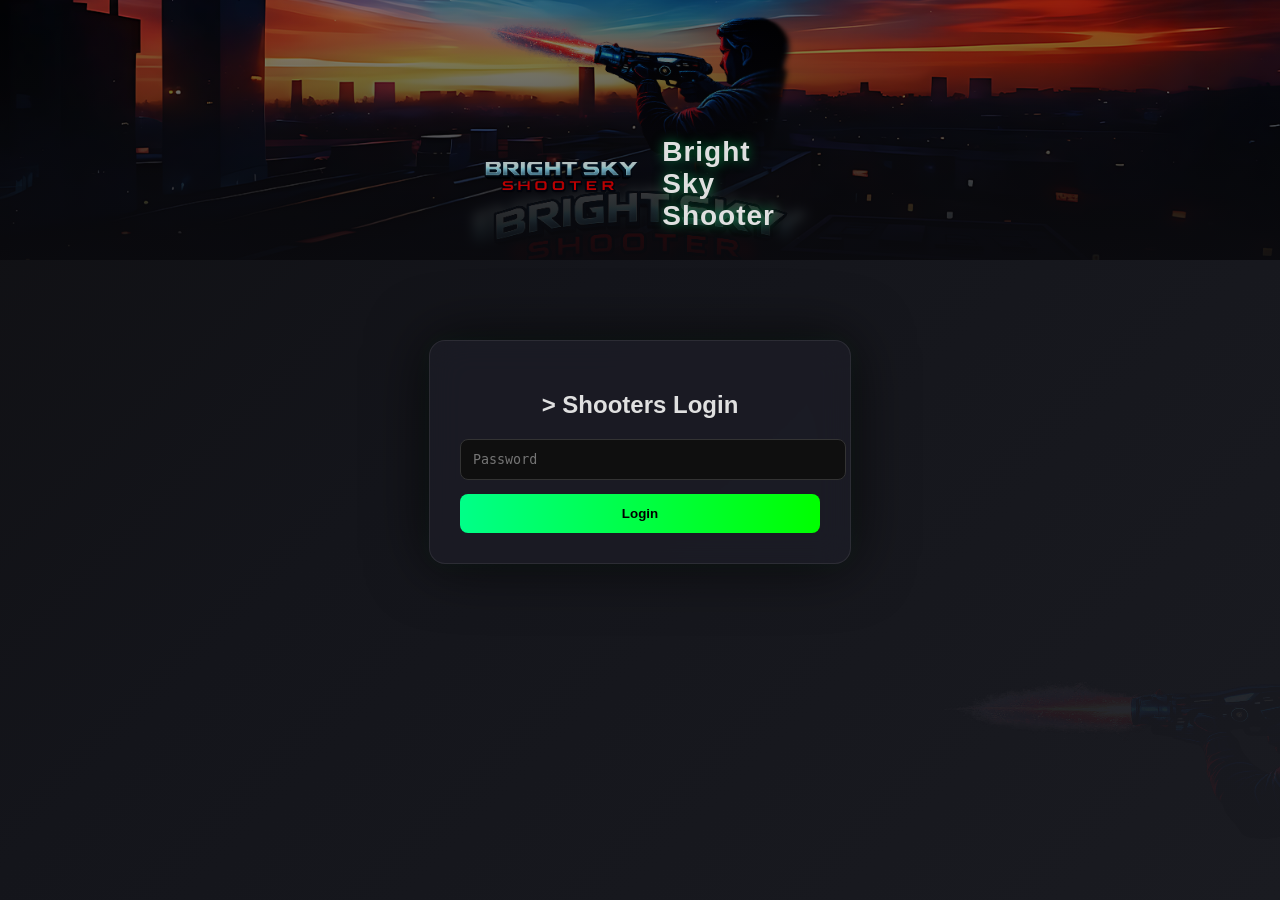
==== static/index.html @ 8ff1ef5a "Add files via upload" ====
<!DOCTYPE html>
<html>
<head>

<meta charset="UTF-8">
<meta name="viewport" content="width=device-width, initial-scale=1.0">
<title>Bright Sky Shooter</title>

<link rel="icon" type="image/png" sizes="32x32" href="/static/Shooter.png">
<link rel="icon" type="image/png" sizes="16x16" href="/static/Shooter.png">
<link rel="apple-touch-icon" href="/static/Shooter.png">

<style>

body{
margin:0;
font-family:'Segoe UI',Arial,sans-serif;
color:#e0e0e0;
min-height:100vh;
background:#0f0f12;
}

body::before{
content:"";
position:fixed;
inset:0;
z-index:-1;
background:linear-gradient(
135deg,
#0f0f12 0%,
#14151b 40%,
#1a1b21 100%
);
}

/* HERO */

.hero{
position:relative;
height:260px;
overflow:hidden;
}

.hero img{
width:100%;
height:100%;
object-fit:cover;
filter:brightness(.75);
}

.hero-overlay{
position:absolute;
inset:0;
background:linear-gradient(
to bottom,
rgba(0,0,0,.2),
rgba(10,10,14,.95)
);
}

.hero-inner{
position:absolute;
bottom:28px;
left:50%;
transform:translateX(-50%);
width:1200px;
max-width:92%;
display:flex;
justify-content:center;
}

.brand-center{
display:flex;
align-items:center;
gap:14px;
}

.brand-center img{
height:44px;
}

.brand-center h1{
font-size:28px;
margin:0;
letter-spacing:1px;
text-shadow:0 0 12px rgba(0,255,120,.5);
}

/* MAIN */

.main{
max-width:1200px;
margin:0 auto;
padding:40px 20px;
}

/* LOGIN */

.login-card{
width:360px;
margin:40px auto;
padding:30px;

background:rgba(30,30,40,.65);
border-radius:16px;
border:1px solid rgba(255,255,255,.08);
backdrop-filter:blur(16px);

box-shadow:
0 0 60px rgba(0,0,0,.7),
0 0 20px rgba(0,255,120,.06);

text-align:center;
}

.login-card input{
width:100%;
padding:12px;
border-radius:8px;
border:1px solid #333;
background:#0f0f0f;
color:#00ff88;
font-family:monospace;
margin-bottom:14px;
}

.login-card button{
width:100%;
padding:12px;
border:none;
border-radius:8px;
background:linear-gradient(90deg,#00ff88,#00ff00);
font-weight:bold;
cursor:pointer;
}

/* PANEL */

.panel{
background:rgba(30,30,40,.65);
border-radius:16px;
padding:26px;
border:1px solid rgba(255,255,255,.08);
backdrop-filter:blur(14px);
}

/* CONTROLS */

.controls{
display:flex;
flex-wrap:wrap;
gap:10px;
margin-bottom:20px;
align-items:center;
}

.controls input{
padding:8px;
border-radius:6px;
border:1px solid #333;
background:#181818;
color:#00ff88;
font-family:monospace;
}

/* FIXED BUTTON STYLE */

.controls button{
padding:8px 16px;
border:none;
border-radius:6px;
background:linear-gradient(90deg,#00ff88,#00ff00);
font-weight:bold;
cursor:pointer;
color:#000;
transition:.2s;
}

.controls button:hover{
box-shadow:0 0 10px rgba(0,255,120,.6);
transform:translateY(-1px);
}

.controls button:disabled{
opacity:0.4;
cursor:not-allowed;
}

/* TABLE */

table{
width:100%;
border-collapse:collapse;
background:rgba(20,20,20,.7);
border-radius:10px;
overflow:hidden;
}

th,td{
padding:12px;
border-bottom:1px solid #333;
font-family:monospace;
}

th{
background:#232526;
color:#00ff88;
}

tr:hover{
background:#1a1a1a;
cursor:pointer;
}

/* STATUS */

#status{
margin-top:12px;
font-family:monospace;
color:#aaa;
}

/* MOBILE */

@media(max-width:800px){

th:nth-child(7),
td:nth-child(7){
display:none;
}

th:nth-child(6),
td:nth-child(6){
display:none;
}

}

/* MODAL */

#detailsModal{
position:fixed;
top:0;
left:0;
width:100%;
height:100%;
background:rgba(0,0,0,.6);
display:flex;
align-items:center;
justify-content:center;
z-index:1000;
}

.modal-content{
background:#1c1c1c;
padding:28px;
border-radius:14px;
max-height:80vh;
overflow:auto;
width:500px;
max-width:90%;
}

.close-btn{
position:absolute;
top:10px;
right:14px;
font-size:26px;
cursor:pointer;
color:#ff5252;
}

body::after{
content:"";
position:fixed;
right:-140px;
bottom:-120px;
width:520px;
height:520px;
background:url("/static/Shooter.png") no-repeat;
background-size:contain;
opacity:.06;
pointer-events:none;
}

</style>
</head>

<body>

<!-- HERO -->

<div class="hero">

<img src="/static/Banner.png">

<div class="hero-overlay"></div>

<div class="hero-inner">
<div class="brand-center">
<img src="/static/BSS-Logo.png">
<h1>Bright Sky Shooter</h1>
</div>
</div>

</div>

<!-- MAIN -->

<div class="main">

<div class="login-card" id="loginBox">

<h2>> Shooters Login</h2>

<form id="loginForm">
<input type="password" id="password" placeholder="Password">
<button type="submit">Login</button>
<div id="loginError" style="color:#ff5252;display:none;"></div>
</form>

</div>

<div id="backendUI" style="display:none" class="panel">

<h2>BrightSky Database</h2>

<div class="controls">

Search:
<input id="search" placeholder="Type to search...">

<button id="prevBtn">Previous</button>
<button id="nextBtn">Next</button>

</div>

<table id="table">
<thead>
<tr>
<th>Name</th>
<th>LastName</th>
<th>FirstName</th>
<th>Email</th>
<th>Phone</th>
<th>Birthdate</th>
<th>Address</th>
</tr>
</thead>

<tbody></tbody>
</table>

<div id="status"></div>

</div>
</div>

<div id="detailsModal" style="display:none">
<div class="modal-content">
<span class="close-btn" id="closeModal">×</span>
<h3>Contact Details</h3>
<div id="modalDetails"></div>
</div>
</div>

<script>

let offset = 0
let total = 0
let pageSize = window.innerWidth < 800 ? 100 : 1000
let authenticated = false
let searchTimer = null
let searchStart = 0

function escape(text){
if(!text) return ""
return text.replaceAll("&","&amp;")
.replaceAll("<","&lt;")
.replaceAll(">","&gt;")
}

function params(){
return new URLSearchParams({
q:document.getElementById("search").value,
offset:offset
})
}

async function load(){

if(!authenticated) return

const status = document.getElementById("status")

searchStart = Date.now()
status.innerText="Searching..."

let res = await fetch("/api/search?"+params())
let data = await res.json()

total = data.total

let tbody = document.querySelector("#table tbody")
tbody.innerHTML=""

data.results.forEach(c=>{

let tr=document.createElement("tr")

tr.innerHTML=`
<td>${escape(c.name)}</td>
<td>${escape(c.lastname)}</td>
<td>${escape(c.firstname)}</td>
<td>${escape(c.email)}</td>
<td>${escape(c.phone)}</td>
<td>${escape(c.birthdate)}</td>
<td>${escape(c.address)}</td>
`

/* CLICK ROW -> DETAILS */

tr.onclick=()=>details(c.id)

tbody.appendChild(tr)

})

let elapsed=((Date.now()-searchStart)/1000).toFixed(2)

let page=Math.floor(offset/pageSize)+1
let pages=Math.ceil(total/pageSize)

status.innerText=`Page ${page} / ${pages} • ${total.toLocaleString()} results • ${elapsed}s`

}

/* DETAILS MODAL */

async function details(id){

let res=await fetch("/api/contact/"+id)
let data=await res.json()

let html="<table>"

for(const [key,value] of Object.entries(data)){

html+=`
<tr>
<th>${escape(key)}</th>
<td class="copy-cell" data-value="${escape(value)}">${escape(value)}</td>
</tr>
`

}

html+="</table><div id='copyMsg' style='margin-top:8px;color:#00ff88'></div>"

document.getElementById("modalDetails").innerHTML=html
document.getElementById("detailsModal").style.display="flex"

/* COPY TO CLIPBOARD */

document.querySelectorAll(".copy-cell").forEach(cell=>{

cell.style.cursor="pointer"

cell.onclick=function(){

let text = cell.dataset.value

navigator.clipboard.writeText(text)

let msg=document.getElementById("copyMsg")

msg.textContent="Copied: "+text

setTimeout(()=>msg.textContent="",1200)

}

})

}

/* CLOSE MODAL */

document.getElementById("closeModal").onclick=()=>{
document.getElementById("detailsModal").style.display="none"
}

document.getElementById("detailsModal").addEventListener("click",function(e){

if(e.target===this){
this.style.display="none"
}

})

function next(){
offset+=pageSize
load()
}

function prev(){
offset=Math.max(0,offset-pageSize)
load()
}

function showLogin(){
loginBox.style.display="block"
backendUI.style.display="none"
}

function showBackend(){
loginBox.style.display="none"
backendUI.style.display="block"
}

/* LOGIN */

document.getElementById("loginForm").onsubmit=async e=>{

e.preventDefault()

let pw=password.value

let res=await fetch("/api/login",{
method:"POST",
headers:{"Content-Type":"application/json"},
body:JSON.stringify({password:pw})
})

let data=await res.json()

if(data.success){

authenticated=true
showBackend()
load()

}else{

loginError.innerText=data.error
loginError.style.display="block"

}

}

/* SEARCH */

search.addEventListener("input",()=>{
clearTimeout(searchTimer)
searchTimer=setTimeout(()=>{
offset=0
load()
},300)
})

nextBtn.onclick=next
prevBtn.onclick=prev

showLogin()

</script>

</body>
</html>
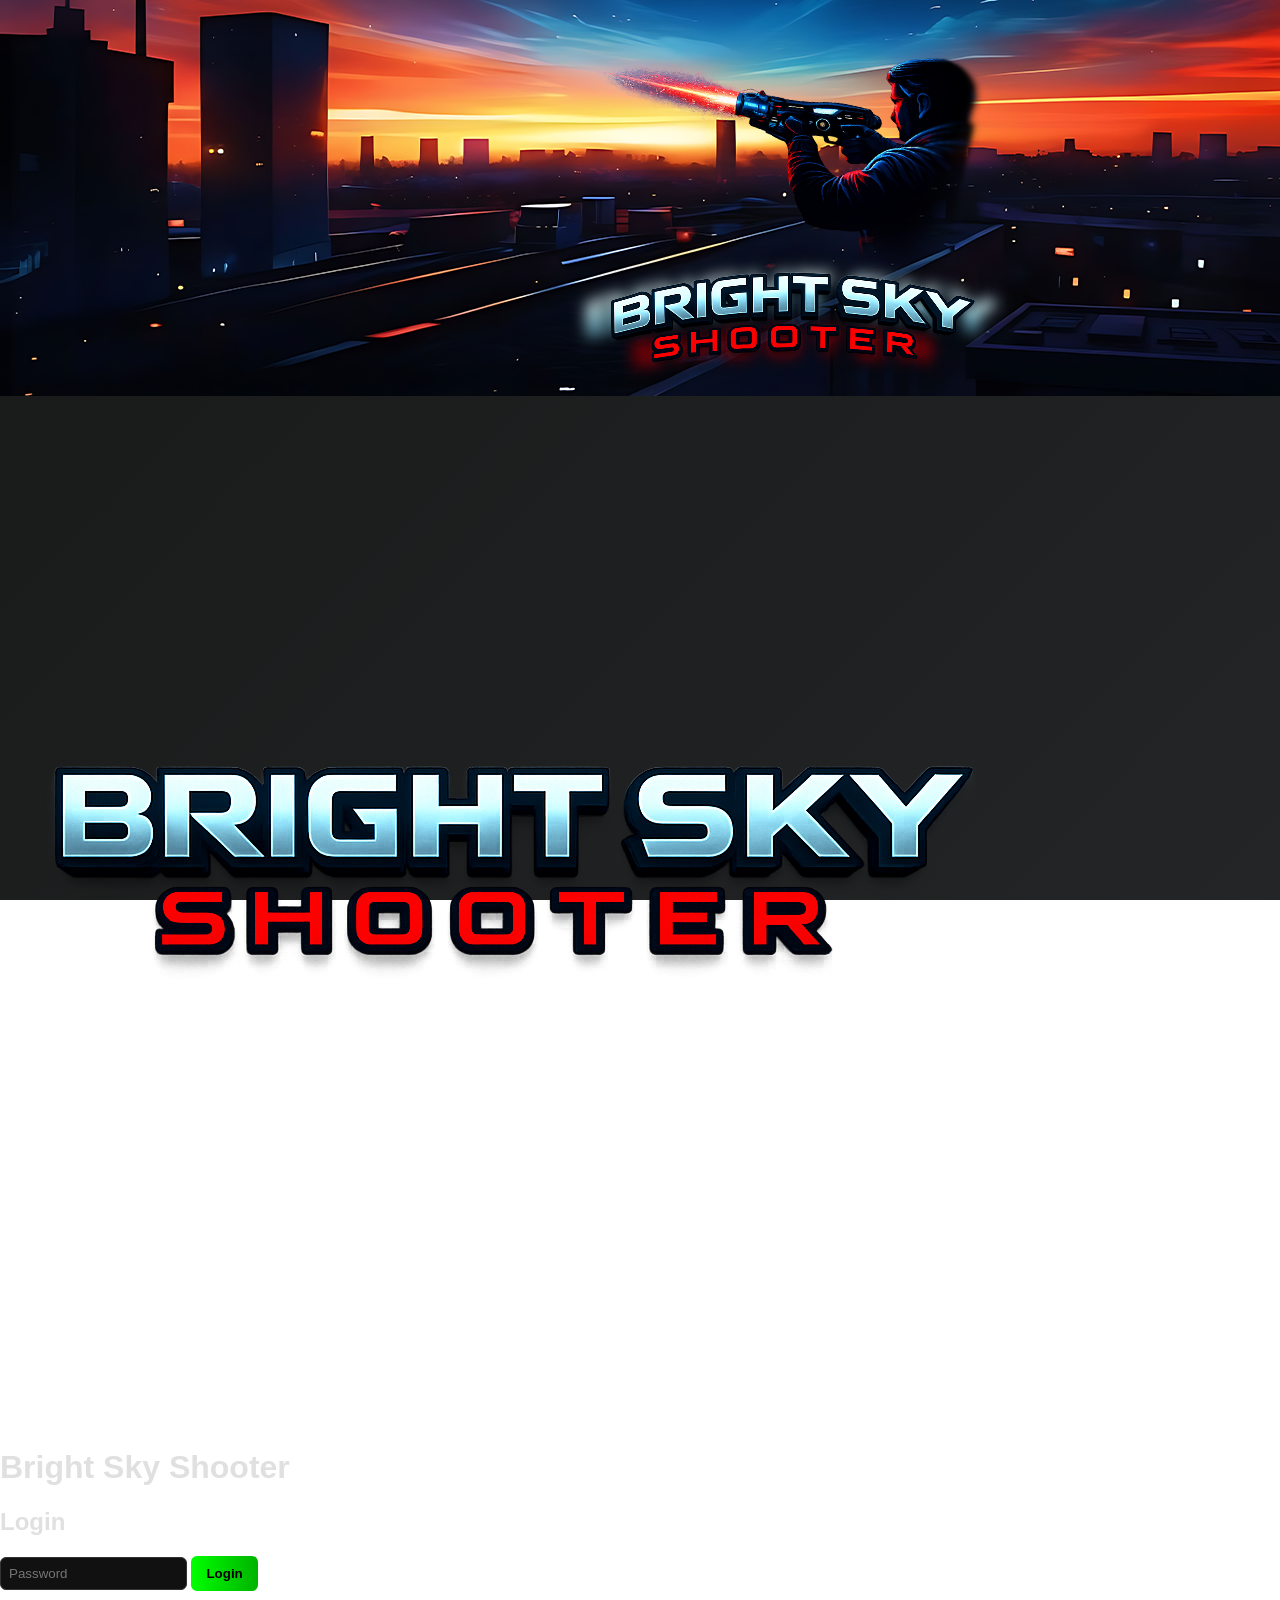
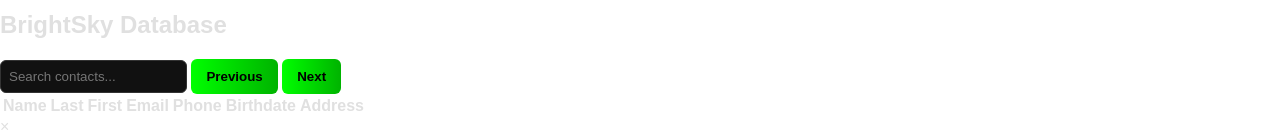
==== commit 654e10e4: "Refactor index.html structure and styles" ====
--- a/static/index.html
+++ b/static/index.html
@@ -1,570 +1,81 @@
 <!DOCTYPE html>
-<html>
+<html lang="en">
 <head>
-
-<meta charset="UTF-8">
-<meta name="viewport" content="width=device-width, initial-scale=1.0">
+<meta charset="UTF-8" />
+<meta name="viewport" content="width=device-width, initial-scale=1.0" />
 <title>Bright Sky Shooter</title>
 
-<link rel="icon" type="image/png" sizes="32x32" href="/static/Shooter.png">
-<link rel="icon" type="image/png" sizes="16x16" href="/static/Shooter.png">
-<link rel="apple-touch-icon" href="/static/Shooter.png">
-
-<style>
-
-body{
-margin:0;
-font-family:'Segoe UI',Arial,sans-serif;
-color:#e0e0e0;
-min-height:100vh;
-background:#0f0f12;
-}
-
-body::before{
-content:"";
-position:fixed;
-inset:0;
-z-index:-1;
-background:linear-gradient(
-135deg,
-#0f0f12 0%,
-#14151b 40%,
-#1a1b21 100%
-);
-}
-
-/* HERO */
-
-.hero{
-position:relative;
-height:260px;
-overflow:hidden;
-}
-
-.hero img{
-width:100%;
-height:100%;
-object-fit:cover;
-filter:brightness(.75);
-}
-
-.hero-overlay{
-position:absolute;
-inset:0;
-background:linear-gradient(
-to bottom,
-rgba(0,0,0,.2),
-rgba(10,10,14,.95)
-);
-}
-
-.hero-inner{
-position:absolute;
-bottom:28px;
-left:50%;
-transform:translateX(-50%);
-width:1200px;
-max-width:92%;
-display:flex;
-justify-content:center;
-}
-
-.brand-center{
-display:flex;
-align-items:center;
-gap:14px;
-}
-
-.brand-center img{
-height:44px;
-}
-
-.brand-center h1{
-font-size:28px;
-margin:0;
-letter-spacing:1px;
-text-shadow:0 0 12px rgba(0,255,120,.5);
-}
-
-/* MAIN */
-
-.main{
-max-width:1200px;
-margin:0 auto;
-padding:40px 20px;
-}
-
-/* LOGIN */
-
-.login-card{
-width:360px;
-margin:40px auto;
-padding:30px;
-
-background:rgba(30,30,40,.65);
-border-radius:16px;
-border:1px solid rgba(255,255,255,.08);
-backdrop-filter:blur(16px);
-
-box-shadow:
-0 0 60px rgba(0,0,0,.7),
-0 0 20px rgba(0,255,120,.06);
-
-text-align:center;
-}
-
-.login-card input{
-width:100%;
-padding:12px;
-border-radius:8px;
-border:1px solid #333;
-background:#0f0f0f;
-color:#00ff88;
-font-family:monospace;
-margin-bottom:14px;
-}
-
-.login-card button{
-width:100%;
-padding:12px;
-border:none;
-border-radius:8px;
-background:linear-gradient(90deg,#00ff88,#00ff00);
-font-weight:bold;
-cursor:pointer;
-}
-
-/* PANEL */
-
-.panel{
-background:rgba(30,30,40,.65);
-border-radius:16px;
-padding:26px;
-border:1px solid rgba(255,255,255,.08);
-backdrop-filter:blur(14px);
-}
-
-/* CONTROLS */
-
-.controls{
-display:flex;
-flex-wrap:wrap;
-gap:10px;
-margin-bottom:20px;
-align-items:center;
-}
-
-.controls input{
-padding:8px;
-border-radius:6px;
-border:1px solid #333;
-background:#181818;
-color:#00ff88;
-font-family:monospace;
-}
-
-/* FIXED BUTTON STYLE */
-
-.controls button{
-padding:8px 16px;
-border:none;
-border-radius:6px;
-background:linear-gradient(90deg,#00ff88,#00ff00);
-font-weight:bold;
-cursor:pointer;
-color:#000;
-transition:.2s;
-}
-
-.controls button:hover{
-box-shadow:0 0 10px rgba(0,255,120,.6);
-transform:translateY(-1px);
-}
-
-.controls button:disabled{
-opacity:0.4;
-cursor:not-allowed;
-}
-
-/* TABLE */
-
-table{
-width:100%;
-border-collapse:collapse;
-background:rgba(20,20,20,.7);
-border-radius:10px;
-overflow:hidden;
-}
-
-th,td{
-padding:12px;
-border-bottom:1px solid #333;
-font-family:monospace;
-}
-
-th{
-background:#232526;
-color:#00ff88;
-}
-
-tr:hover{
-background:#1a1a1a;
-cursor:pointer;
-}
-
-/* STATUS */
-
-#status{
-margin-top:12px;
-font-family:monospace;
-color:#aaa;
-}
-
-/* MOBILE */
-
-@media(max-width:800px){
-
-th:nth-child(7),
-td:nth-child(7){
-display:none;
-}
-
-th:nth-child(6),
-td:nth-child(6){
-display:none;
-}
-
-}
-
-/* MODAL */
-
-#detailsModal{
-position:fixed;
-top:0;
-left:0;
-width:100%;
-height:100%;
-background:rgba(0,0,0,.6);
-display:flex;
-align-items:center;
-justify-content:center;
-z-index:1000;
-}
-
-.modal-content{
-background:#1c1c1c;
-padding:28px;
-border-radius:14px;
-max-height:80vh;
-overflow:auto;
-width:500px;
-max-width:90%;
-}
-
-.close-btn{
-position:absolute;
-top:10px;
-right:14px;
-font-size:26px;
-cursor:pointer;
-color:#ff5252;
-}
-
-body::after{
-content:"";
-position:fixed;
-right:-140px;
-bottom:-120px;
-width:520px;
-height:520px;
-background:url("/static/Shooter.png") no-repeat;
-background-size:contain;
-opacity:.06;
-pointer-events:none;
-}
-
-</style>
+<link rel="stylesheet" href="/static/style.css">
+<script defer src="/static/script.js"></script>
 </head>
 
 <body>
 
 <!-- HERO -->
+<div class="hero">
+  <img src="/static/Banner.png" />
+  <div class="hero-overlay"></div>
 
-<div class="hero">
-
-<img src="/static/Banner.png">
-
-<div class="hero-overlay"></div>
-
-<div class="hero-inner">
-<div class="brand-center">
-<img src="/static/BSS-Logo.png">
-<h1>Bright Sky Shooter</h1>
-</div>
-</div>
-
+  <div class="hero-inner">
+    <div class="brand">
+      <img src="/static/BSS-Logo.png" />
+      <h1>Bright Sky Shooter</h1>
+    </div>
+  </div>
 </div>
 
 <!-- MAIN -->
-
 <div class="main">
 
-<div class="login-card" id="loginBox">
+  <!-- LOGIN -->
+  <div class="login-card" id="loginBox">
+    <h2>Login</h2>
 
-<h2>> Shooters Login</h2>
+    <form id="loginForm">
+      <input type="password" id="password" placeholder="Password" />
+      <button type="submit">Login</button>
+      <div id="loginError" class="error"></div>
+    </form>
+  </div>
 
-<form id="loginForm">
-<input type="password" id="password" placeholder="Password">
-<button type="submit">Login</button>
-<div id="loginError" style="color:#ff5252;display:none;"></div>
-</form>
+  <!-- PANEL -->
+  <div id="backendUI" class="panel hidden">
 
+    <h2>BrightSky Database</h2>
+
+    <div class="controls">
+      <input id="search" placeholder="Search contacts..." />
+      <button id="prevBtn">Previous</button>
+      <button id="nextBtn">Next</button>
+    </div>
+
+    <table>
+      <thead>
+        <tr>
+          <th>Name</th>
+          <th>Last</th>
+          <th>First</th>
+          <th>Email</th>
+          <th>Phone</th>
+          <th>Birthdate</th>
+          <th>Address</th>
+        </tr>
+      </thead>
+      <tbody></tbody>
+    </table>
+
+    <div id="status"></div>
+
+  </div>
 </div>
 
-<div id="backendUI" style="display:none" class="panel">
-
-<h2>BrightSky Database</h2>
-
-<div class="controls">
-
-Search:
-<input id="search" placeholder="Type to search...">
-
-<button id="prevBtn">Previous</button>
-<button id="nextBtn">Next</button>
-
+<!-- MODAL -->
+<div id="detailsModal" class="modal hidden">
+  <div class="modal-content">
+    <span id="closeModal">×</span>
+    <div id="modalDetails"></div>
+  </div>
 </div>
 
-<table id="table">
-<thead>
-<tr>
-<th>Name</th>
-<th>LastName</th>
-<th>FirstName</th>
-<th>Email</th>
-<th>Phone</th>
-<th>Birthdate</th>
-<th>Address</th>
-</tr>
-</thead>
-
-<tbody></tbody>
-</table>
-
-<div id="status"></div>
-
-</div>
-</div>
-
-<div id="detailsModal" style="display:none">
-<div class="modal-content">
-<span class="close-btn" id="closeModal">×</span>
-<h3>Contact Details</h3>
-<div id="modalDetails"></div>
-</div>
-</div>
-
-<script>
-
-let offset = 0
-let total = 0
-let pageSize = window.innerWidth < 800 ? 100 : 1000
-let authenticated = false
-let searchTimer = null
-let searchStart = 0
-
-function escape(text){
-if(!text) return ""
-return text.replaceAll("&","&amp;")
-.replaceAll("<","&lt;")
-.replaceAll(">","&gt;")
-}
-
-function params(){
-return new URLSearchParams({
-q:document.getElementById("search").value,
-offset:offset
-})
-}
-
-async function load(){
-
-if(!authenticated) return
-
-const status = document.getElementById("status")
-
-searchStart = Date.now()
-status.innerText="Searching..."
-
-let res = await fetch("/api/search?"+params())
-let data = await res.json()
-
-total = data.total
-
-let tbody = document.querySelector("#table tbody")
-tbody.innerHTML=""
-
-data.results.forEach(c=>{
-
-let tr=document.createElement("tr")
-
-tr.innerHTML=`
-<td>${escape(c.name)}</td>
-<td>${escape(c.lastname)}</td>
-<td>${escape(c.firstname)}</td>
-<td>${escape(c.email)}</td>
-<td>${escape(c.phone)}</td>
-<td>${escape(c.birthdate)}</td>
-<td>${escape(c.address)}</td>
-`
-
-/* CLICK ROW -> DETAILS */
-
-tr.onclick=()=>details(c.id)
-
-tbody.appendChild(tr)
-
-})
-
-let elapsed=((Date.now()-searchStart)/1000).toFixed(2)
-
-let page=Math.floor(offset/pageSize)+1
-let pages=Math.ceil(total/pageSize)
-
-status.innerText=`Page ${page} / ${pages} • ${total.toLocaleString()} results • ${elapsed}s`
-
-}
-
-/* DETAILS MODAL */
-
-async function details(id){
-
-let res=await fetch("/api/contact/"+id)
-let data=await res.json()
-
-let html="<table>"
-
-for(const [key,value] of Object.entries(data)){
-
-html+=`
-<tr>
-<th>${escape(key)}</th>
-<td class="copy-cell" data-value="${escape(value)}">${escape(value)}</td>
-</tr>
-`
-
-}
-
-html+="</table><div id='copyMsg' style='margin-top:8px;color:#00ff88'></div>"
-
-document.getElementById("modalDetails").innerHTML=html
-document.getElementById("detailsModal").style.display="flex"
-
-/* COPY TO CLIPBOARD */
-
-document.querySelectorAll(".copy-cell").forEach(cell=>{
-
-cell.style.cursor="pointer"
-
-cell.onclick=function(){
-
-let text = cell.dataset.value
-
-navigator.clipboard.writeText(text)
-
-let msg=document.getElementById("copyMsg")
-
-msg.textContent="Copied: "+text
-
-setTimeout(()=>msg.textContent="",1200)
-
-}
-
-})
-
-}
-
-/* CLOSE MODAL */
-
-document.getElementById("closeModal").onclick=()=>{
-document.getElementById("detailsModal").style.display="none"
-}
-
-document.getElementById("detailsModal").addEventListener("click",function(e){
-
-if(e.target===this){
-this.style.display="none"
-}
-
-})
-
-function next(){
-offset+=pageSize
-load()
-}
-
-function prev(){
-offset=Math.max(0,offset-pageSize)
-load()
-}
-
-function showLogin(){
-loginBox.style.display="block"
-backendUI.style.display="none"
-}
-
-function showBackend(){
-loginBox.style.display="none"
-backendUI.style.display="block"
-}
-
-/* LOGIN */
-
-document.getElementById("loginForm").onsubmit=async e=>{
-
-e.preventDefault()
-
-let pw=password.value
-
-let res=await fetch("/api/login",{
-method:"POST",
-headers:{"Content-Type":"application/json"},
-body:JSON.stringify({password:pw})
-})
-
-let data=await res.json()
-
-if(data.success){
-
-authenticated=true
-showBackend()
-load()
-
-}else{
-
-loginError.innerText=data.error
-loginError.style.display="block"
-
-}
-
-}
-
-/* SEARCH */
-
-search.addEventListener("input",()=>{
-clearTimeout(searchTimer)
-searchTimer=setTimeout(()=>{
-offset=0
-load()
-},300)
-})
-
-nextBtn.onclick=next
-prevBtn.onclick=prev
-
-showLogin()
-
-</script>
-
 </body>
-</html>+</html>
--- a/static/style.css
+++ b/static/style.css
@@ -0,0 +1,39 @@
+body {
+  min-height: 100vh;
+  background: linear-gradient(135deg, #181818 0%, #232526 100%);
+  background-repeat: no-repeat;
+  background-attachment: fixed;
+  background-size: cover;
+  color: #e0e0e0;
+  font-family: 'SF Pro Display','Segoe UI',Arial,sans-serif;
+  margin: 0;
+  padding: 0;
+}
+
+.login-container,
+#adminPanel{
+  max-width: 800px;
+  margin: 60px auto;
+  padding: 30px;
+  background: rgba(30,30,40,0.7);
+  border-radius: 18px;
+  backdrop-filter: blur(12px);
+  border: 1px solid rgba(255,255,255,0.08);
+}
+
+button{
+  background: linear-gradient(90deg,#00ff00,#00b300);
+  border:none;
+  padding:10px 15px;
+  border-radius:6px;
+  cursor:pointer;
+  font-weight:bold;
+}
+
+input{
+  padding:8px;
+  border-radius:6px;
+  border:1px solid #333;
+  background:#111;
+  color:#00ff00;
+}
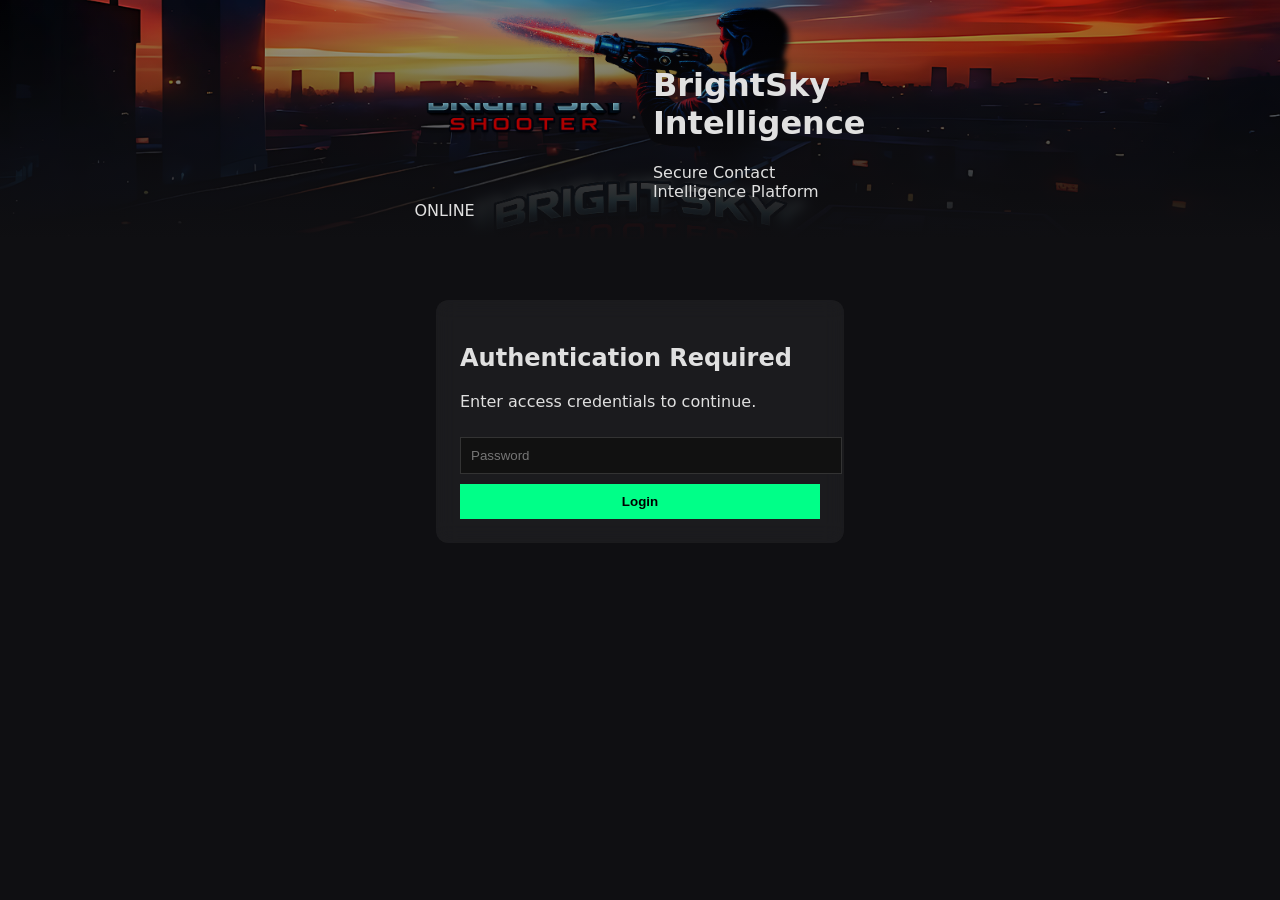
==== commit 9984ccf3: "Refactor index.html for improved layout and content Updated the HTML structure and content for the B" ====
--- a/static/index.html
+++ b/static/index.html
@@ -1,81 +1,206 @@
 <!DOCTYPE html>
 <html lang="en">
 <head>
-<meta charset="UTF-8" />
-<meta name="viewport" content="width=device-width, initial-scale=1.0" />
+
+<meta charset="UTF-8">
+<meta name="viewport" content="width=device-width, initial-scale=1.0">
+
 <title>Bright Sky Shooter</title>
+
+<link rel="icon" href="/static/Shooter.png">
 
 <link rel="stylesheet" href="/static/style.css">
 <script defer src="/static/script.js"></script>
+
 </head>
 
 <body>
 
 <!-- HERO -->
-<div class="hero">
-  <img src="/static/Banner.png" />
-  <div class="hero-overlay"></div>
-
-  <div class="hero-inner">
-    <div class="brand">
-      <img src="/static/BSS-Logo.png" />
-      <h1>Bright Sky Shooter</h1>
+
+<header class="hero">
+
+    <img src="/static/Banner.png" class="hero-bg">
+
+    <div class="hero-overlay"></div>
+
+    <div class="hero-inner">
+
+        <div class="brand">
+
+            <img src="/static/BSS-Logo.png" alt="Logo">
+
+            <div>
+                <h1>BrightSky Intelligence</h1>
+                <span>Secure Contact Intelligence Platform</span>
+            </div>
+
+        </div>
+
+        <div class="system-status">
+            <span class="status-dot"></span>
+            ONLINE
+        </div>
+
     </div>
-  </div>
+
+</header>
+
+<!-- MAIN -->
+
+<main class="main">
+
+    <!-- LOGIN -->
+
+    <section class="login-card" id="loginBox">
+
+        <h2>Authentication Required</h2>
+
+        <p class="muted">
+            Enter access credentials to continue.
+        </p>
+
+        <form id="loginForm">
+
+            <input
+                type="password"
+                id="password"
+                placeholder="Password"
+                autocomplete="off"
+            >
+
+            <button type="submit">
+                Login
+            </button>
+
+            <div id="loginError" class="error"></div>
+
+        </form>
+
+    </section>
+
+    <!-- DASHBOARD -->
+
+    <section id="backendUI" class="panel hidden">
+
+        <!-- HEADER -->
+
+        <div class="dashboard-header">
+
+            <div>
+
+                <h2>Contact Database</h2>
+
+                <p class="muted">
+                    Search and inspect records in real time
+                </p>
+
+            </div>
+
+            <div class="dashboard-actions">
+
+                <button id="prevBtn">
+                    ← Previous
+                </button>
+
+                <button id="nextBtn">
+                    Next →
+                </button>
+
+            </div>
+
+        </div>
+
+        <!-- STATS -->
+
+        <div class="stats-grid">
+
+            <div class="stat-card">
+                <span>Database</span>
+                <strong>ONLINE</strong>
+            </div>
+
+            <div class="stat-card">
+                <span>Search</span>
+                <strong>ACTIVE</strong>
+            </div>
+
+            <div class="stat-card">
+                <span>Status</span>
+                <strong id="statusText">READY</strong>
+            </div>
+
+        </div>
+
+        <!-- SEARCH -->
+
+        <div class="controls">
+
+            <div class="search-box">
+
+                <input
+                    id="search"
+                    placeholder="Search names, emails, phone numbers..."
+                    autocomplete="off"
+                >
+
+            </div>
+
+        </div>
+
+        <!-- TABLE -->
+
+        <div class="table-wrapper">
+
+            <table>
+
+                <thead>
+
+                    <tr>
+                        <th>Name</th>
+                        <th>Last</th>
+                        <th>First</th>
+                        <th>Email</th>
+                        <th>Phone</th>
+                        <th>Birthdate</th>
+                        <th>Address</th>
+                    </tr>
+
+                </thead>
+
+                <tbody></tbody>
+
+            </table>
+
+        </div>
+
+        <div id="status" class="footer-status"></div>
+
+    </section>
+
+</main>
+
+<!-- DETAILS MODAL -->
+
+<div id="detailsModal" class="modal hidden">
+
+    <div class="modal-content">
+
+        <button id="closeModal" class="close-btn">
+            ×
+        </button>
+
+        <h3>Contact Details</h3>
+
+        <div id="modalDetails"></div>
+
+    </div>
+
 </div>
 
-<!-- MAIN -->
-<div class="main">
-
-  <!-- LOGIN -->
-  <div class="login-card" id="loginBox">
-    <h2>Login</h2>
-
-    <form id="loginForm">
-      <input type="password" id="password" placeholder="Password" />
-      <button type="submit">Login</button>
-      <div id="loginError" class="error"></div>
-    </form>
-  </div>
-
-  <!-- PANEL -->
-  <div id="backendUI" class="panel hidden">
-
-    <h2>BrightSky Database</h2>
-
-    <div class="controls">
-      <input id="search" placeholder="Search contacts..." />
-      <button id="prevBtn">Previous</button>
-      <button id="nextBtn">Next</button>
-    </div>
-
-    <table>
-      <thead>
-        <tr>
-          <th>Name</th>
-          <th>Last</th>
-          <th>First</th>
-          <th>Email</th>
-          <th>Phone</th>
-          <th>Birthdate</th>
-          <th>Address</th>
-        </tr>
-      </thead>
-      <tbody></tbody>
-    </table>
-
-    <div id="status"></div>
-
-  </div>
-</div>
-
-<!-- MODAL -->
-<div id="detailsModal" class="modal hidden">
-  <div class="modal-content">
-    <span id="closeModal">×</span>
-    <div id="modalDetails"></div>
-  </div>
-</div>
+<!-- TOASTS -->
+
+<div id="toastContainer"></div>
 
 </body>
 </html>
--- a/static/style.css
+++ b/static/style.css
@@ -1,39 +1,157 @@
 body {
-  min-height: 100vh;
-  background: linear-gradient(135deg, #181818 0%, #232526 100%);
-  background-repeat: no-repeat;
-  background-attachment: fixed;
-  background-size: cover;
-  color: #e0e0e0;
-  font-family: 'SF Pro Display','Segoe UI',Arial,sans-serif;
-  margin: 0;
-  padding: 0;
+margin: 0;
+font-family: system-ui, sans-serif;
+background: #0f0f12;
+color: #e0e0e0;
 }
 
-.login-container,
-#adminPanel{
-  max-width: 800px;
-  margin: 60px auto;
-  padding: 30px;
-  background: rgba(30,30,40,0.7);
-  border-radius: 18px;
-  backdrop-filter: blur(12px);
-  border: 1px solid rgba(255,255,255,0.08);
+/* HERO */
+.hero {
+height: 240px;
+position: relative;
+overflow: hidden;
 }
 
-button{
-  background: linear-gradient(90deg,#00ff00,#00b300);
-  border:none;
-  padding:10px 15px;
-  border-radius:6px;
-  cursor:pointer;
-  font-weight:bold;
+.hero img {
+width: 100%;
+height: 100%;
+object-fit: cover;
+filter: brightness(0.7);
 }
 
-input{
-  padding:8px;
-  border-radius:6px;
-  border:1px solid #333;
-  background:#111;
-  color:#00ff00;
-}+.hero-overlay {
+position: absolute;
+inset: 0;
+background: linear-gradient(to bottom, transparent, #0f0f12);
+}
+
+.hero-inner {
+position: absolute;
+bottom: 20px;
+left: 50%;
+transform: translateX(-50%);
+}
+
+.brand {
+display: flex;
+align-items: center;
+gap: 10px;
+}
+
+.brand img {
+height: 40px;
+}
+
+/* MAIN */
+.main {
+max-width: 1100px;
+margin: auto;
+padding: 20px;
+}
+
+/* LOGIN */
+.login-card {
+max-width: 360px;
+margin: 40px auto;
+padding: 24px;
+background: rgba(255,255,255,0.05);
+border-radius: 12px;
+backdrop-filter: blur(10px);
+}
+
+.login-card input {
+width: 100%;
+padding: 10px;
+margin: 10px 0;
+background: #111;
+border: 1px solid #333;
+color: #0f0;
+}
+
+.login-card button {
+width: 100%;
+padding: 10px;
+background: #00ff88;
+border: none;
+font-weight: bold;
+cursor: pointer;
+}
+
+/* PANEL */
+.panel {
+background: rgba(255,255,255,0.04);
+padding: 20px;
+border-radius: 12px;
+}
+
+/* CONTROLS */
+.controls {
+display: flex;
+gap: 10px;
+flex-wrap: wrap;
+margin-bottom: 15px;
+}
+
+.controls input {
+flex: 1;
+padding: 10px;
+background: #111;
+color: #0f0;
+border: 1px solid #333;
+}
+
+.controls button {
+padding: 10px 14px;
+background: #00ff88;
+border: none;
+cursor: pointer;
+}
+
+/* TABLE */
+table {
+width: 100%;
+border-collapse: collapse;
+}
+
+th, td {
+padding: 10px;
+border-bottom: 1px solid #222;
+font-family: monospace;
+}
+
+th {
+color: #00ff88;
+}
+
+/* MODAL */
+.modal {
+position: fixed;
+inset: 0;
+background: rgba(0,0,0,0.6);
+display: flex;
+justify-content: center;
+align-items: center;
+}
+
+.modal-content {
+background: #1c1c1c;
+padding: 20px;
+border-radius: 10px;
+width: 500px;
+max-width: 90%;
+}
+
+/* UTIL */
+.hidden {
+display: none;
+}
+
+/* MOBILE */
+@media (max-width: 768px) {
+th:nth-child(6),
+th:nth-child(7),
+td:nth-child(6),
+td:nth-child(7) {
+display: none;
+}
+}
